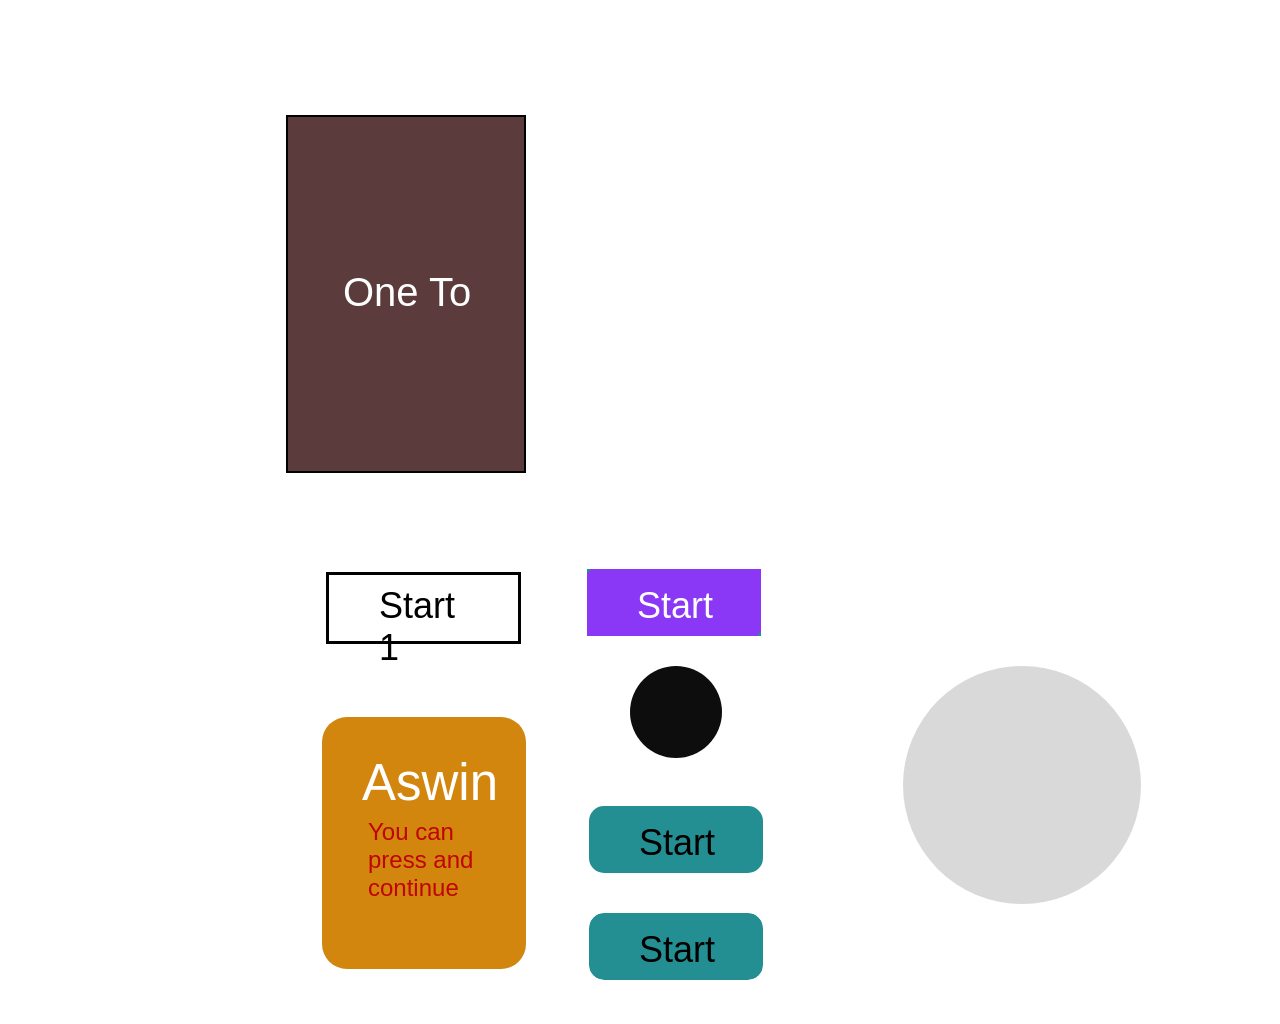
==== index.html @ 48cdf2d7 "Add files via upload" ====
<!DOCTYPE html>
<html lang="en">
<head>
  <meta charset="UTF-8">
  <meta http-equiv="X-UA-Compatible" content="IE=edge">
  <meta name="viewport" content="width=device-width, initial-scale=1.0">
  <link rel="stylesheet" href="./vars.css">
  <link rel="stylesheet" href="./style.css">
  
  
  <style>
   a,
   button,
   input,
   select,
   h1,
   h2,
   h3,
   h4,
   h5,
   * {
       box-sizing: border-box;
       margin: 0;
       padding: 0;
       border: none;
       text-decoration: none;
       background: none;
   
       -webkit-font-smoothing: antialiased;
   }
   
   menu, ol, ul {
       list-style-type: none;
       margin: 0;
       padding: 0;
   }
   </style>
  <title>Document</title>
</head>
<body>
  <div class="desktop-1">
    <div class="_1">
      <div class="rectangle-1"></div>
      <div class="start">Start</div>
      <div class="ellipse-2"></div>
    </div>
    <div class="_2">
      <div class="rectangle-1"></div>
      <div class="start">Start</div>
    </div>
    <div class="_3">
      <div class="ellipse-3"></div>
    </div>
    <div class="component-1">
      <div class="rectangle-2"></div>
      <div class="aswin">Aswin</div>
      <div class="you-can-press-and-continue">
        You can
        <br />
        press and
        <br />
        continue
      </div>
    </div>
    <div class="component-2">
      <div class="bottom"></div>
      <div class="middle"></div>
      <div class="top"></div>
      <div class="start-1">Start 1</div>
    </div>
    <div class="component-3">
      <div class="red"></div>
      <div class="white"></div>
      <div class="black"></div>
    </div>
    <div class="component-4">
      <div class="rectangle-12"></div>
      <div class="start2">Start</div>
      <div class="rectangle-3"></div>
      <div class="rectangle-5"></div>
      <div class="rectangle-6"></div>
      <div class="rectangle-4"></div>
    </div>
    <div class="component-5">
      <div class="_3-rec"></div>
      <div class="_2-rec"></div>
      <div class="_1-rec"></div>
      <div class="one-to">One To</div>
    </div>
  </div>
  
</body>
</html>
---- vars.css ----
/* Figma Styles of your File */
:root {
  /* Colors */
  /* Fonts */
  /* Effects */
}
/* Figma Color Variables of your File */
---- style.css ----
.desktop-1,
.desktop-1 * {
  box-sizing: border-box;
}
.desktop-1 {
  background: #ffffff;
  height: 1024px;
  position: relative;
  overflow: hidden;
}
._1 {
  border-radius: 15px;
  width: 174px;
  height: 67px;
  position: absolute;
  left: 589px;
  top: 913px;
  overflow: hidden;
}
.rectangle-1 {
  background: #248f93;
  border-radius: 15px;
  width: 174px;
  height: 67px;
  position: absolute;
  left: 0px;
  top: 0px;
}
.start {
  color: #000000;
  text-align: left;
  font-family: "Jersey20-Regular", sans-serif;
  font-size: 36px;
  font-weight: 400;
  position: absolute;
  left: 50px;
  top: 16px;
}
.ellipse-2 {
  background: rgba(81, 179, 183, 0.62);
  border-radius: 50%;
  opacity: 0;
  width: 33px;
  height: 35px;
  position: absolute;
  left: 70px;
  top: 17px;
}
._2 {
  width: 174px;
  height: 67px;
  position: absolute;
  left: 589px;
  top: 806px;
  overflow: hidden;
}
._3 {
  width: 238px;
  height: 238px;
  position: absolute;
  left: 903px;
  top: 666px;
}
.ellipse-3 {
  background: #d9d9d9;
  border-radius: 50%;
  width: 100%;
  height: 100%;
  position: absolute;
  right: 0%;
  left: 0%;
  bottom: 0%;
  top: 0%;
}
.component-1 {
  width: 204px;
  height: 252px;
  position: absolute;
  left: 322px;
  top: 717px;
  overflow: hidden;
}
.rectangle-2 {
  background: #d2860d;
  border-radius: 25px;
  width: 204px;
  height: 252px;
  position: absolute;
  left: 0px;
  top: 0px;
}
.aswin {
  color: #ffffff;
  text-align: left;
  font-family: "Jacquard12-Regular", sans-serif;
  font-size: 51px;
  font-weight: 400;
  position: absolute;
  left: 40px;
  top: 36px;
}
.you-can-press-and-continue {
  color: #bf0505;
  text-align: left;
  font-family: "JacquesFrancois-Regular", sans-serif;
  font-size: 24px;
  font-weight: 400;
  position: absolute;
  left: 46px;
  top: 101px;
}
.component-2 {
  width: 195px;
  height: 72px;
  position: absolute;
  left: 326px;
  top: 572px;
}
.bottom {
  background: #30cda0;
  border-style: solid;
  border-color: #000000;
  border-width: 3px;
  width: 100%;
  height: 100%;
  position: absolute;
  right: 0%;
  left: 0%;
  bottom: 0%;
  top: 0%;
}
.middle {
  background: #3055cd;
  border-style: solid;
  border-color: #000000;
  border-width: 3px;
  width: 100%;
  height: 100%;
  position: absolute;
  right: 0%;
  left: 0%;
  bottom: 0%;
  top: 0%;
}
.top {
  background: #ffffff;
  border-style: solid;
  border-color: #000000;
  border-width: 3px;
  width: 100%;
  height: 100%;
  position: absolute;
  right: 0%;
  left: 0%;
  bottom: 0%;
  top: 0%;
}
.start-1 {
  color: #000000;
  text-align: left;
  font-family: "Jaro-Regular", sans-serif;
  font-size: 36px;
  font-weight: 400;
  position: absolute;
  right: 30.26%;
  left: 27.18%;
  width: 42.56%;
  bottom: 19.44%;
  top: 18.06%;
  height: 62.5%;
}
.component-3 {
  width: 92px;
  height: 92px;
  position: absolute;
  left: 630px;
  top: 666px;
}
.red {
  background: #a20303;
  border-radius: 50%;
  width: 91.3%;
  height: 91.3%;
  position: absolute;
  right: 5.43%;
  left: 3.26%;
  bottom: 5.43%;
  top: 3.26%;
}
.white {
  background: #fffbfb;
  border-radius: 50%;
  width: 93.48%;
  height: 93.48%;
  position: absolute;
  right: 4.35%;
  left: 2.17%;
  bottom: 1.09%;
  top: 5.43%;
}
.black {
  background: #0d0d0d;
  border-radius: 50%;
  width: 100%;
  height: 100%;
  position: absolute;
  right: 0%;
  left: 0%;
  bottom: 0%;
  top: 0%;
}
.component-4 {
  width: 174px;
  height: 67px;
  position: absolute;
  left: 587px;
  top: 569px;
  overflow: hidden;
}
.rectangle-12 {
  background: #8a38f5;
  width: 174px;
  height: 67px;
  position: absolute;
  left: 0px;
  top: 0px;
}
.start2 {
  color: #fffefe;
  text-align: left;
  font-family: "Jersey20-Regular", sans-serif;
  font-size: 36px;
  font-weight: 400;
  position: absolute;
  left: 50px;
  top: 16px;
}
.rectangle-3 {
  background: #000000;
  width: 3px;
  height: 3px;
  position: absolute;
  left: 0px;
  top: 0px;
}
.rectangle-5 {
  background: #000000;
  width: 3px;
  height: 3px;
  position: absolute;
  left: 171px;
  top: 67px;
  transform-origin: 0 0;
  transform: rotate(-90deg) scale(1, 1);
}
.rectangle-6 {
  background: #248f93;
  width: 3px;
  height: 3px;
  position: absolute;
  left: 3px;
  top: 0px;
  transform-origin: 0 0;
  transform: rotate(90deg) scale(1, 1);
}
.rectangle-4 {
  background: #248f93;
  width: 3px;
  height: 3px;
  position: absolute;
  left: 171px;
  top: 64px;
}
.component-5 {
  width: 240px;
  height: 358px;
  position: absolute;
  left: 286px;
  top: 115px;
  overflow: hidden;
}
._3-rec {
  background: #8d3434;
  border-style: solid;
  border-color: #000000;
  border-width: 2px;
  width: 240px;
  height: 358px;
  position: absolute;
  left: 0px;
  top: 0px;
}
._2-rec {
  background: #936b48;
  border-style: solid;
  border-color: #000000;
  border-width: 2px;
  width: 240px;
  height: 358px;
  position: absolute;
  left: 0px;
  top: 0px;
}
._1-rec {
  background: #5b3b3b;
  border-style: solid;
  border-color: #000000;
  border-width: 2px;
  width: 240px;
  height: 358px;
  position: absolute;
  left: 0px;
  top: 0px;
}
.one-to {
  color: #ffffff;
  text-align: left;
  font-family: "InriaSerif-Regular", sans-serif;
  font-size: 40px;
  font-weight: 400;
  position: absolute;
  left: 57px;
  top: 155px;
}
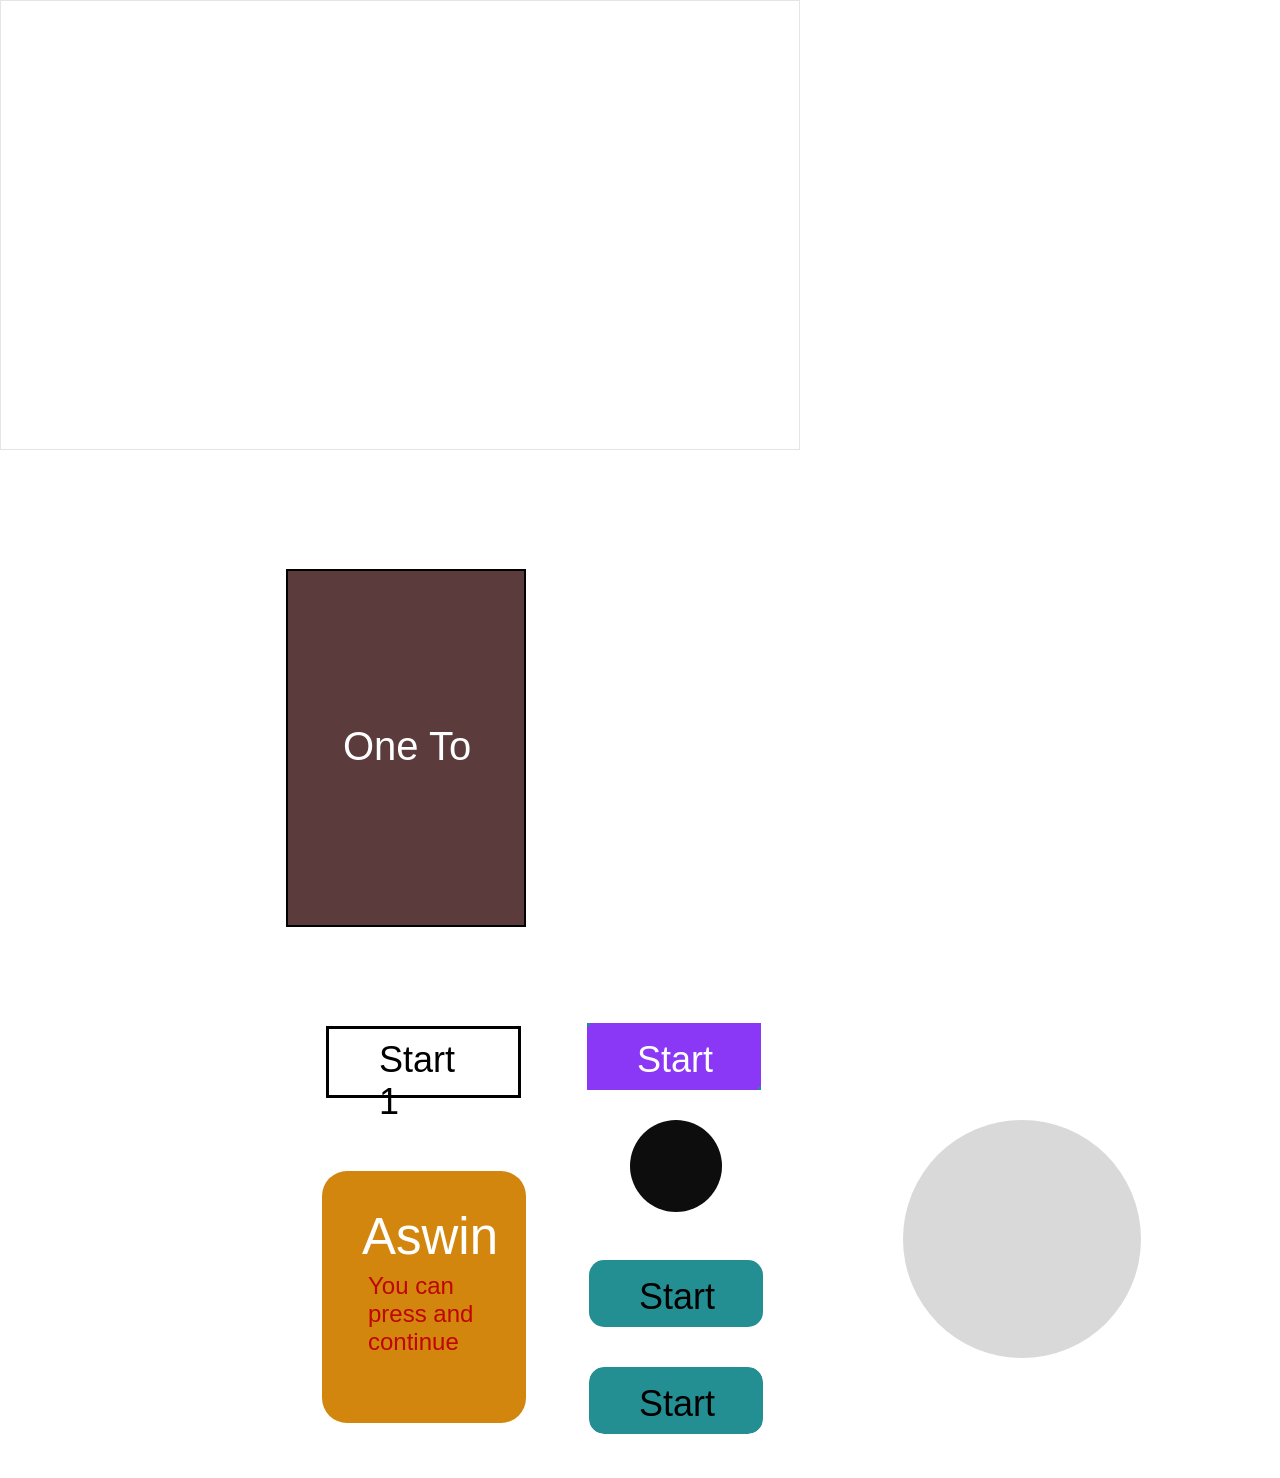
==== commit 2670aabd: "Add iframe for Figma design embed" ====
--- a/index.html
+++ b/index.html
@@ -38,6 +38,7 @@
   <title>Document</title>
 </head>
 <body>
+  <iframe style="border: 1px solid rgba(0, 0, 0, 0.1);" width="800" height="450" src="https://embed.figma.com/design/U96xuQwV2yDknqHRBQB2MY/Untitled?node-id=3-62&embed-host=share" allowfullscreen></iframe>
   <div class="desktop-1">
     <div class="_1">
       <div class="rectangle-1"></div>
@@ -90,4 +91,4 @@
   </div>
   
 </body>
-</html>+</html>
